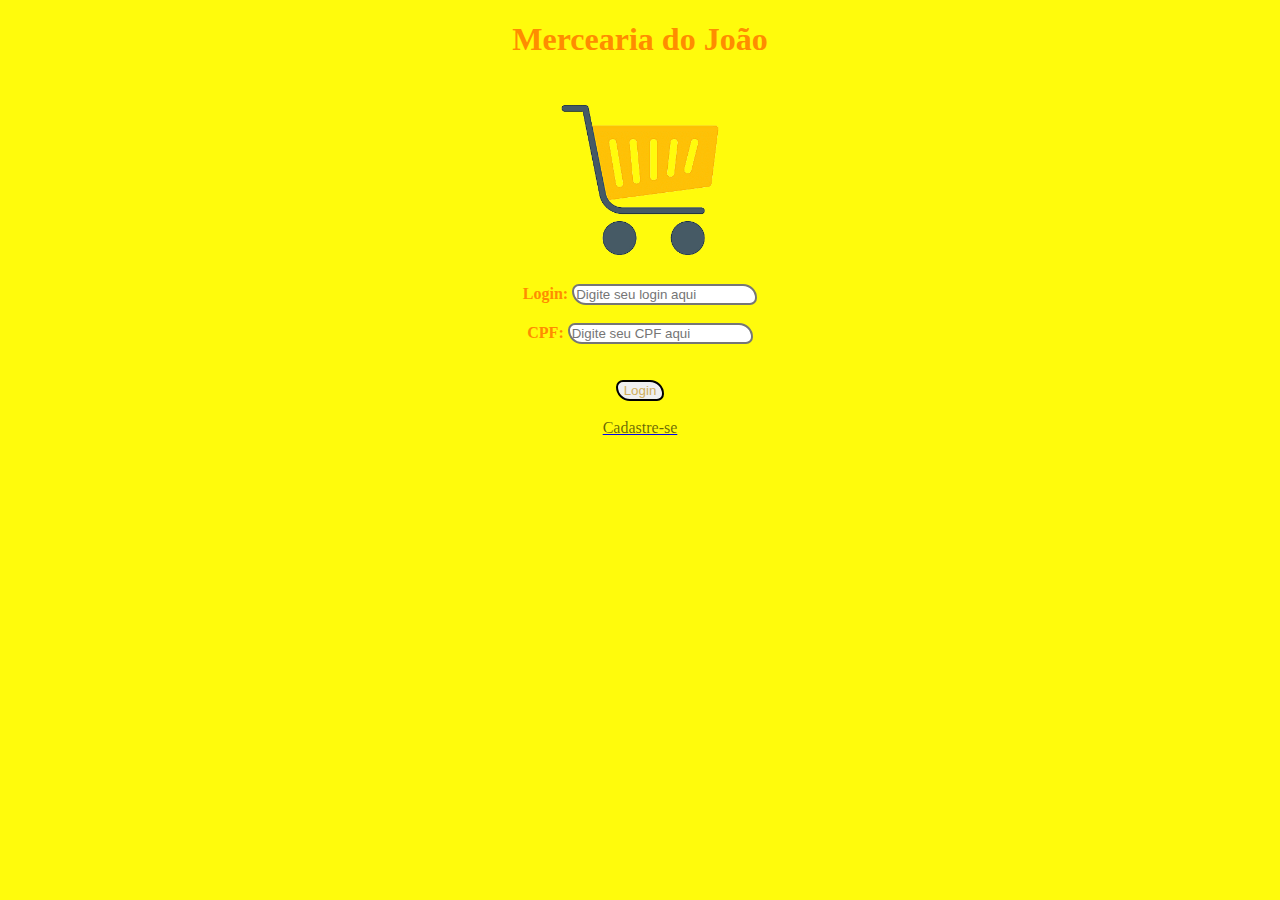
==== index.html @ 7de0e028 "altcrr" ====
<!DOCTYPE html>
<html lang="en">
<head>
    <meta charset="UTF-8">
    <meta http-equiv="X-UA-Compatible" content="IE=edge">
    <meta name="viewport" content="width=device-width, initial-scale=1.0">
    <title>Mercearia do João</title>
    <link href="cadastro.css" rel="stylesheet">
    <link rel="icon" type="imagem" href="https://cdn-icons-png.flaticon.com/512/3731/3731016.png">
</head>
<body>
    <div class="ana">
        <form action="calculadora.html">
            <h1>Mercearia do João</h1>
            <img src="carrinho.png" alt="login" title="login" width="200" height="200">
            <br>
           <label>Login:</label>
           <input type="text" name="login" placeholder="Digite seu login aqui">
           <br>
           <br>
           <label>CPF:</label>
           <input type="text" name="cpf" placeholder="Digite seu CPF aqui">
           <br>
           <br>
           <br>
           <input type="submit" name="login" value="Login"> 
           <br>
           <br>
           <div id="cadastro">
            <a href="login.html"><span>Cadastre-se</span></a>
           </div>

        </form>
        <!-- Plugin VLibras -->
    <div vw class="enabled">
        <div vw-access-button class="active"></div>
            <div vw-plugin-wrapper>
                <div class="vw-plugin-top-wrapper"></div>
    <script src="https://vlibras.gov.br/app/vlibras-plugin.js"></script>
    <script>
        new window.VLibras.Widget('https://vlibras.gov.br/app');
    </script>
    <!-- Plugin VLibras -->
  </div>
  <header>
  </header>
</body>
</html>
---- cadastro.css ----
body {
    background-color:#fffb0c;

}

div{
    text-align: center;
    
}
 
header{
    text-align: left;
}

span{
    color: rgba(0, 0, 0, 0.594);
}

h1{
    font-family: Georgia;
    color: darkorange;
}

label{
    color: darkorange;
    font-weight: bold;
}

input{
    border-style: solid;
    color:rgb(206, 174, 92);
    border-radius: 10px 20px;
}
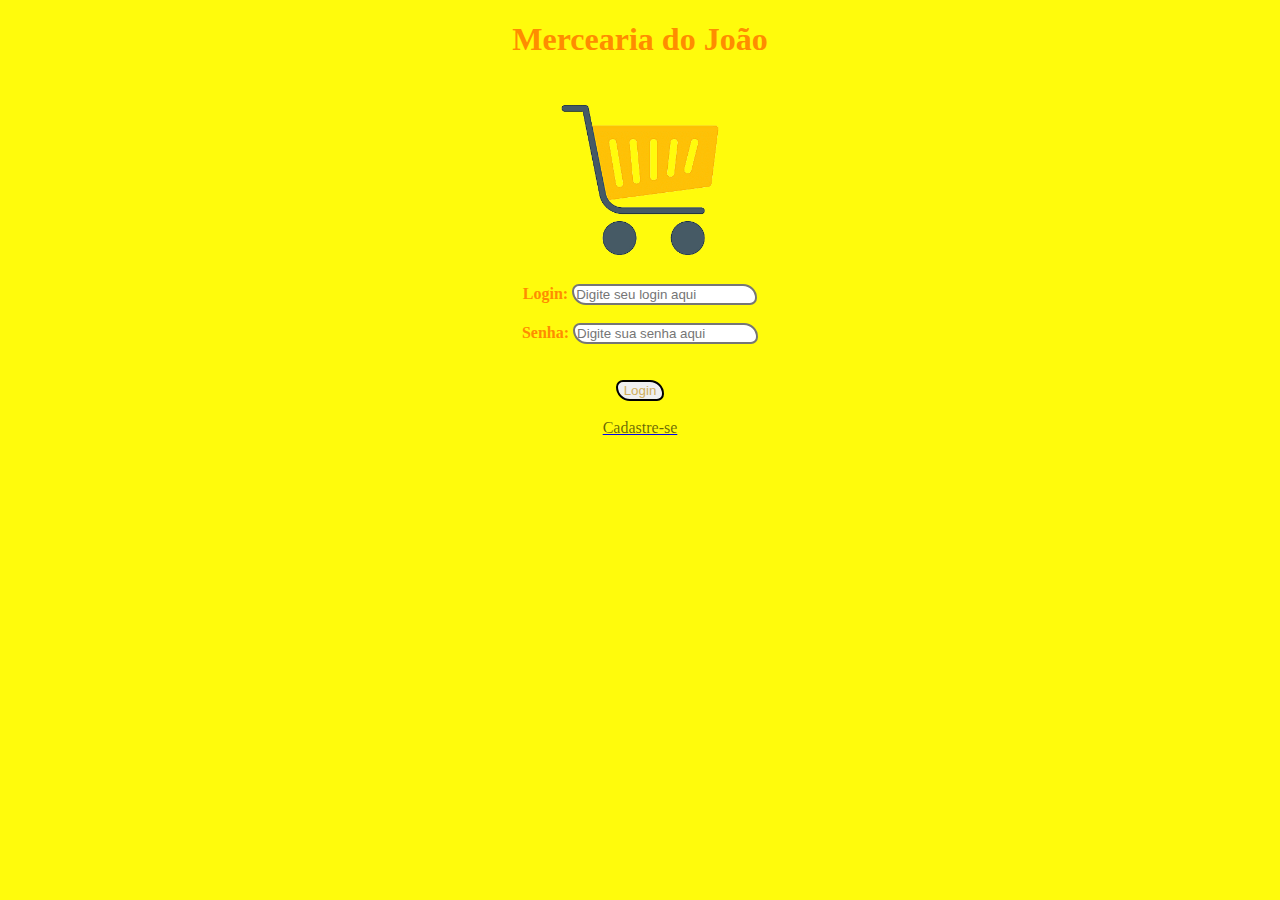
==== commit 08edf65a: "atualizações" ====
--- a/index.html
+++ b/index.html
@@ -15,11 +15,11 @@
             <img src="carrinho.png" alt="login" title="login" width="200" height="200">
             <br>
            <label>Login:</label>
-           <input type="text" name="login" placeholder="Digite seu login aqui">
+           <input type="text" name="login" placeholder="Digite seu login aqui" required>
            <br>
            <br>
-           <label>CPF:</label>
-           <input type="text" name="cpf" placeholder="Digite seu CPF aqui">
+           <label>Senha:</label>
+           <input type="password" name="senha" placeholder="Digite sua senha aqui" required>
            <br>
            <br>
            <br>
